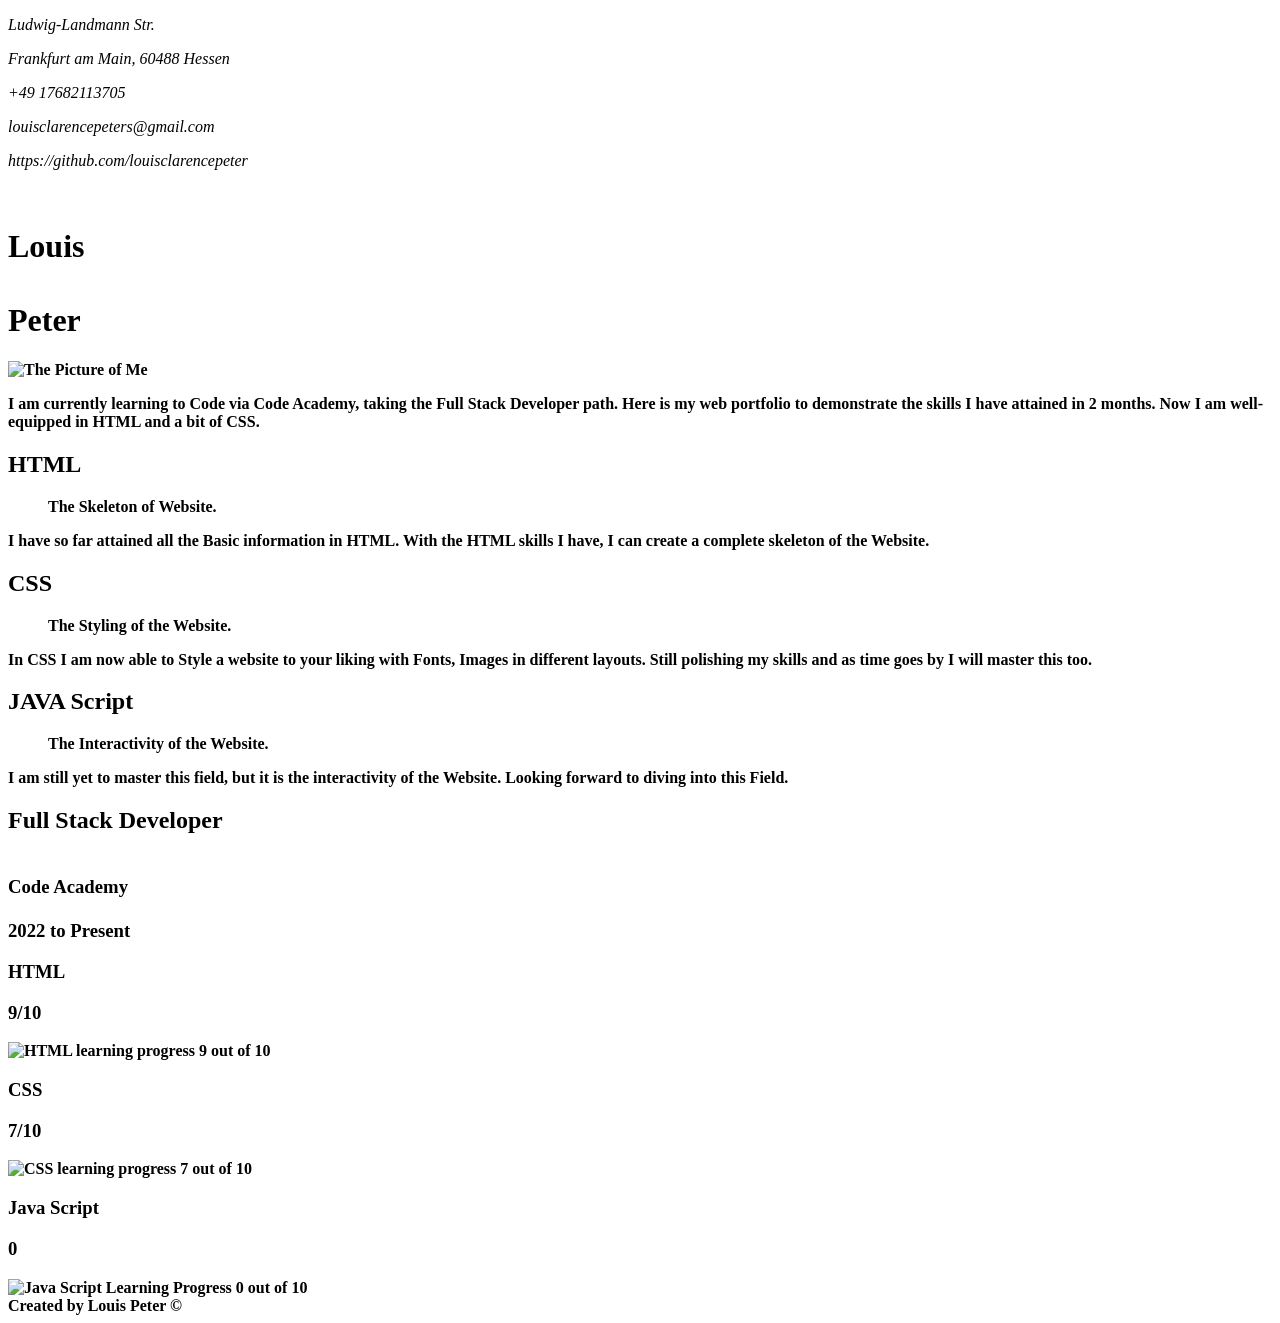
==== index.html @ 2e0cabfc "added a link to css" ====
<!DOCTYPE html>
<html lang="en">
    <!--Heading-->
    <head>
        <meta charset="utf-8">
        <title>Louis Peter Portfolio</title>
        <link href="C:\Users\louis\Documents\Projects\Portfolio\style.css">
    </head>
    <body>
        <!--Contact Info-->
         <address>
             <p>Ludwig-Landmann Str.</p>
             <p>Frankfurt am Main, 60488 Hessen</p>
             <p>+49 17682113705</p>
             <p>louisclarencepeters@gmail.com</p>
             <p>https://github.com/louisclarencepeter</p>
         </address>
         <!--Name and Picture-->
          <div class="items">
            <div class="item"><h1> <br>Louis<br> <br>Peter<b> </h1> </div>
            <div class="item"><img src="C:\Users\louis\Documents\Projects\Portfolio\Resources\Images\Photo.jpg" style="height: 300px;" alt="The Picture of Me"> </div>
         </div>
         <!--About Me-->
         <div class="aboutme">
             <p>I am currently learning to Code via Code Academy, taking the Full Stack Developer path. Here is my web portfolio to demonstrate the skills I have attained in 2 months. Now I am well-equipped in HTML and a bit of CSS.</p>
         </div>
         <!--Skills-->
         <div class="categories">
         <div class="categories1">
          <h2>HTML</h2>
             <blockquote>The Skeleton of Website.</blockquote>
             <p>I have so far attained all the Basic information in HTML. With the HTML skills I have, I can create a complete skeleton of the Website.</p>
         </div>
         <div class="categories2">
          <h2>CSS</h2>
             <blockquote>The Styling of the Website.</blockquote>
             <p>In CSS I am now able to Style a website to your liking with Fonts, Images in different layouts. Still polishing my skills and as time goes by I will master this too.</p>
         </div>
         <div class="categories3">
          <h2>JAVA Script</h2>
             <blockquote>The Interactivity of the Website.</blockquote>
             <p>I am still yet to master this field, but it is the interactivity of the Website. Looking forward to diving into this Field.</p>
         </div>
      </div>
      <!--School and Progress-->
      <div class="school">
         <div class="name">    
          <h2 class="time">Full Stack Developer</h2>
             <div class="time"><h3> <div class="info"><br>Code Academy<br> <br>2022 to Present<br></div> </h3> </div>
      </div>
      <div class="progress">
      <div class="screenshot">   
             <h3>HTML</h3> <h3>9/10</h3>
            <img src="C:\Users\louis\Documents\Projects\Portfolio\Resources\Images\Screenshot 2022-10-13 155831.jpg" alt="HTML learning progress 9 out of 10">
      </div>
      <div class="screenshot">
             <h3>CSS</h3> <h3>7/10</h3>
            <img src="C:\Users\louis\Documents\Projects\Portfolio\Resources\Images\Screenshot 2022-10-13 1558312.jpg" alt="CSS learning progress 7 out of 10">
      </div>
      <div class="screenshot"> 
            <h3>Java Script</h3> <h3>0</h3>
            <img src="C:\Users\louis\Documents\Projects\Portfolio\Resources\Images\Screenshot 2022-10-13 1558313.jpg" alt="Java Script Learning Progress 0 out of 10">
      </div>
      <!--Footer-->
      <footer>
        Created by Louis Peter ©
      </footer>     
    </body>
</html>
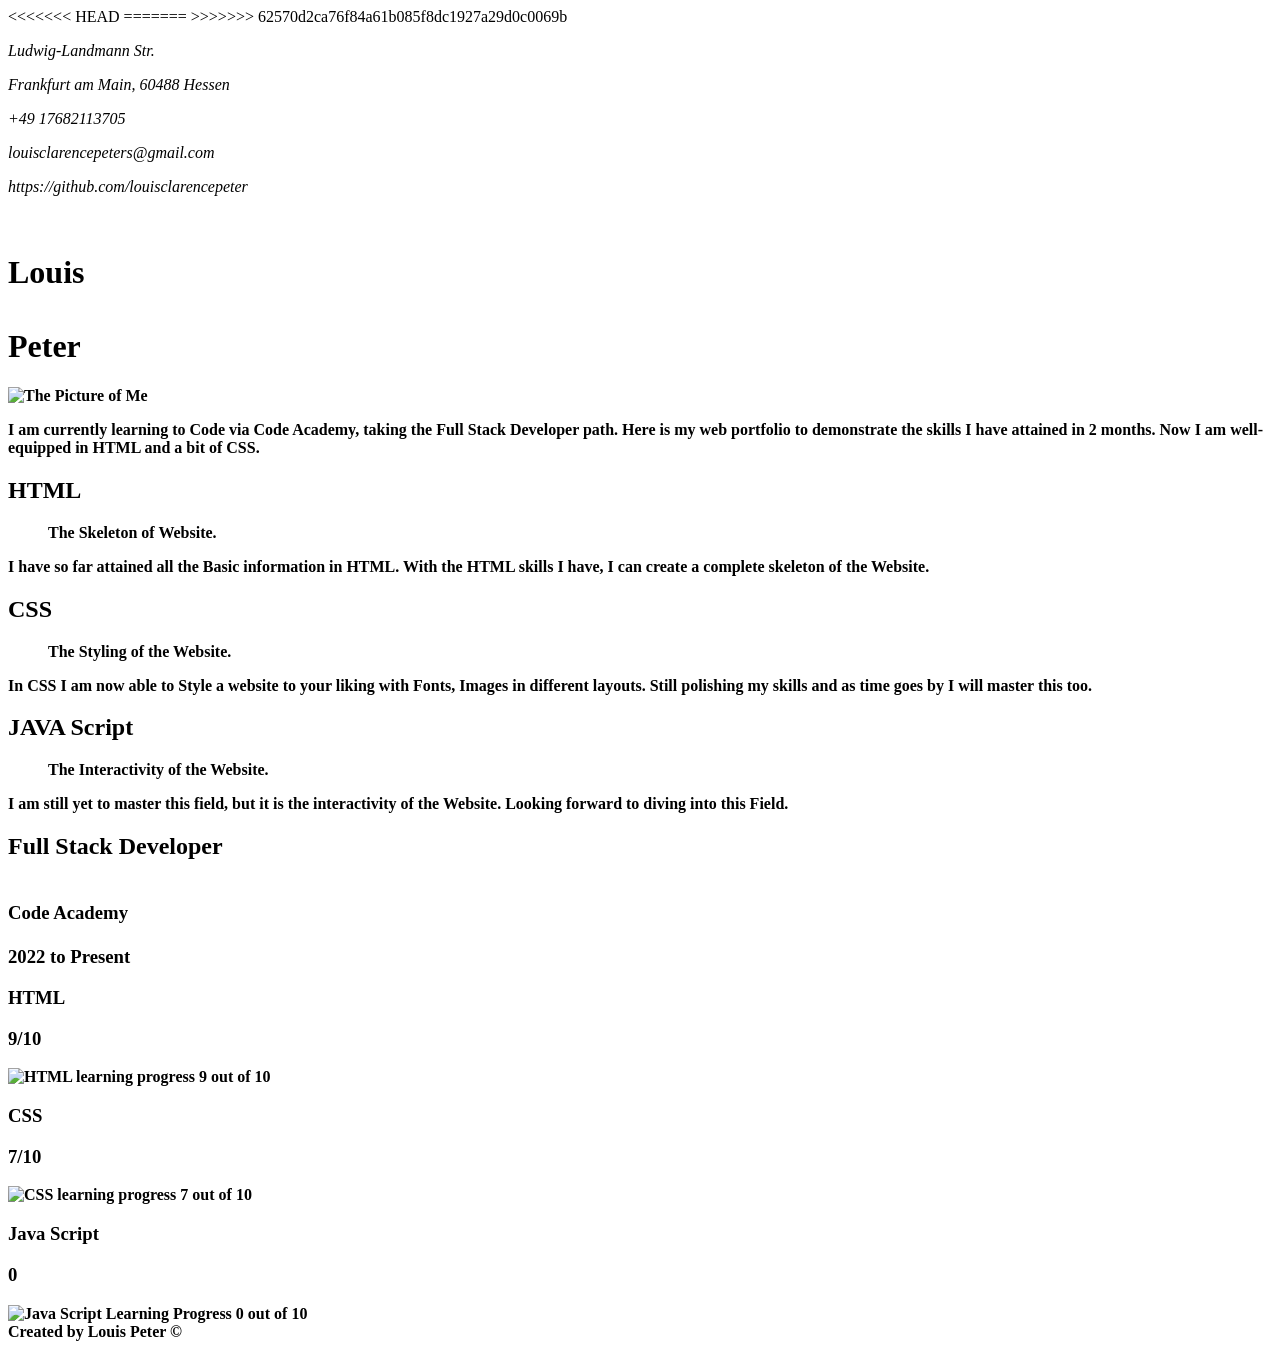
==== commit ae1a3e24: "git pull" ====
--- a/index.html
+++ b/index.html
@@ -4,7 +4,11 @@
     <head>
         <meta charset="utf-8">
         <title>Louis Peter Portfolio</title>
-        <link href="C:\Users\louis\Documents\Projects\Portfolio\style.css">
+<<<<<<< HEAD
+        <link href="/index.css">
+=======
+        <link href="C:\Users\louis\Documents\Projects\Portfolio\style.css" type="text/css" rel="stylesheet">
+>>>>>>> 62570d2ca76f84a61b085f8dc1927a29d0c0069b
     </head>
     <body>
         <!--Contact Info-->
--- a/index.css
+++ b/index.css
@@ -0,0 +1,46 @@
+@font-face{
+    font-family: 'SpaceMono';
+    src:url(Resources/Space_Mono/SpaceMono-Regular.ttf)
+}
+body{
+    background-color:rgb(174, 228, 228);
+}
+/*Contact Info*/
+address p{
+    margin: 0px;
+}
+/*Name and Picture*/
+h1{
+    font-size: 50px;
+}
+/*All Paragraphs*/
+p{
+    font-family: 'SpaceMono';
+    line-height: 1.5;
+}
+/*Skills*/
+blockquote{
+    border-top: 1px solid;
+    border-bottom: 1px solid;
+    margin: 10px;
+    padding: 10px;
+}
+.categories{
+    width: 300px;
+    margin: 10px;
+    display: grid;
+    gap: 10px;
+    grid-template-columns: repeat(3, 300px);
+}
+/*School and Progress*/
+.schoolprogress{
+    display: flex;
+    flex-direction: row;
+    float: left;
+}
+
+/*Footer*/
+footer{
+    margin: 100px;
+    text-align: center;
+}
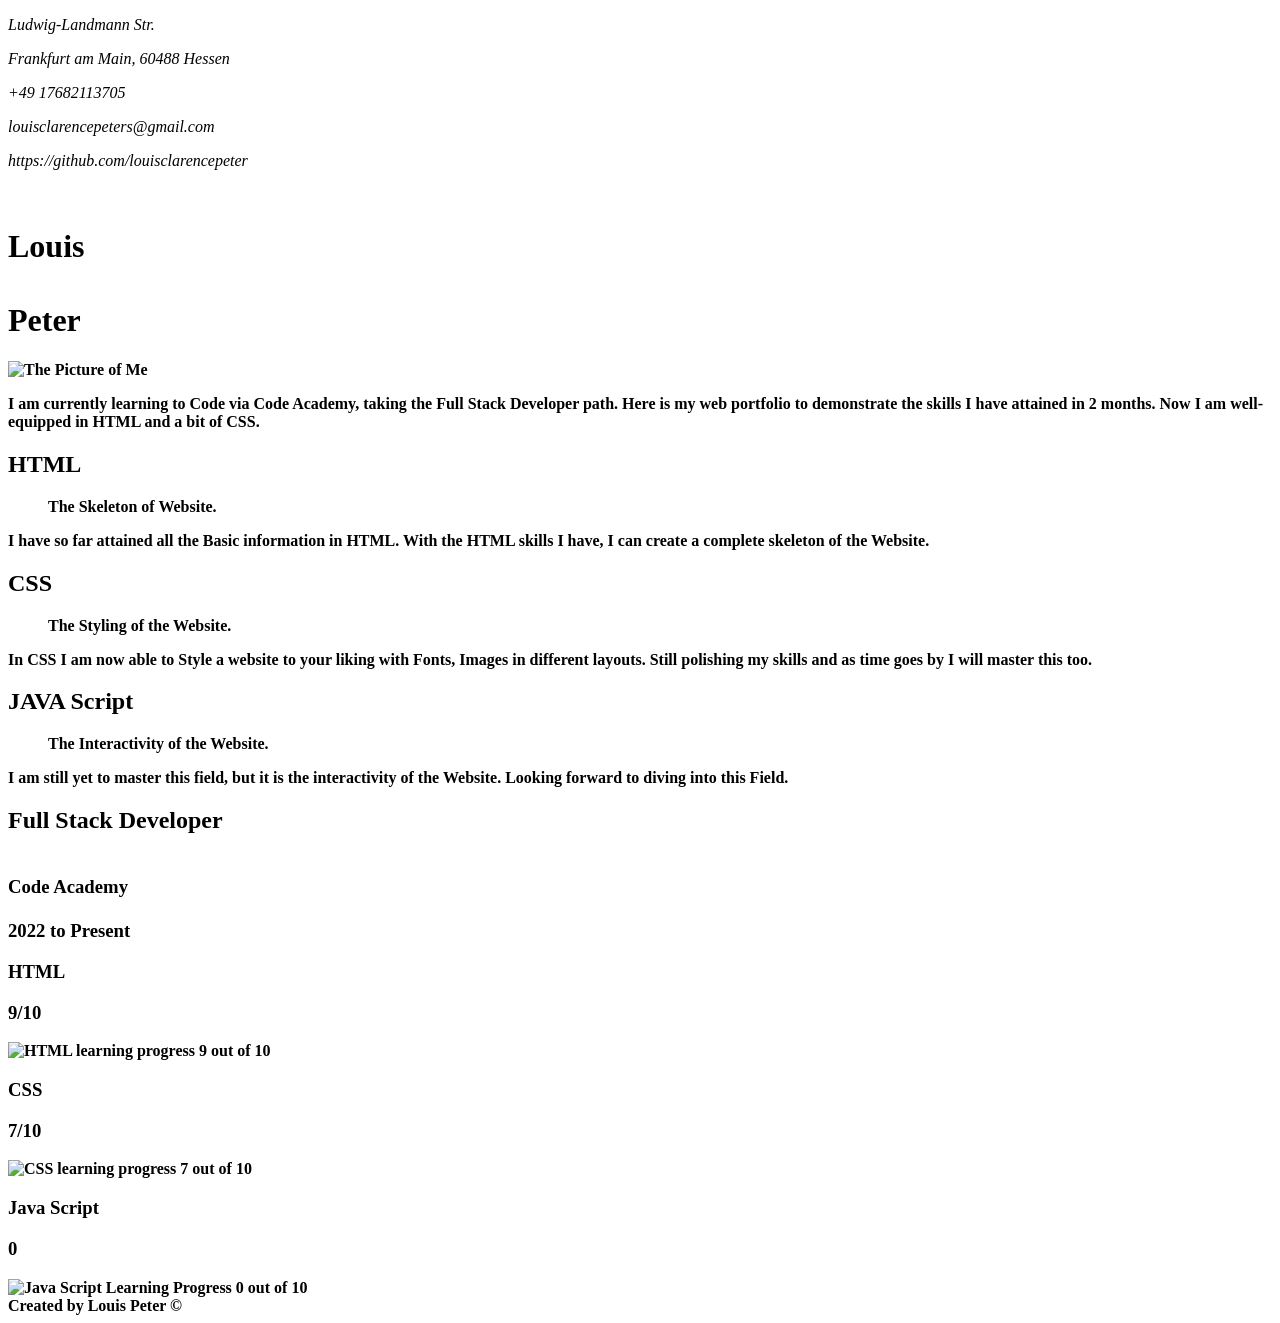
==== commit 982a5fa4: "accepted the changes" ====
--- a/index.html
+++ b/index.html
@@ -4,11 +4,7 @@
     <head>
         <meta charset="utf-8">
         <title>Louis Peter Portfolio</title>
-<<<<<<< HEAD
-        <link href="/index.css">
-=======
         <link href="C:\Users\louis\Documents\Projects\Portfolio\style.css" type="text/css" rel="stylesheet">
->>>>>>> 62570d2ca76f84a61b085f8dc1927a29d0c0069b
     </head>
     <body>
         <!--Contact Info-->
